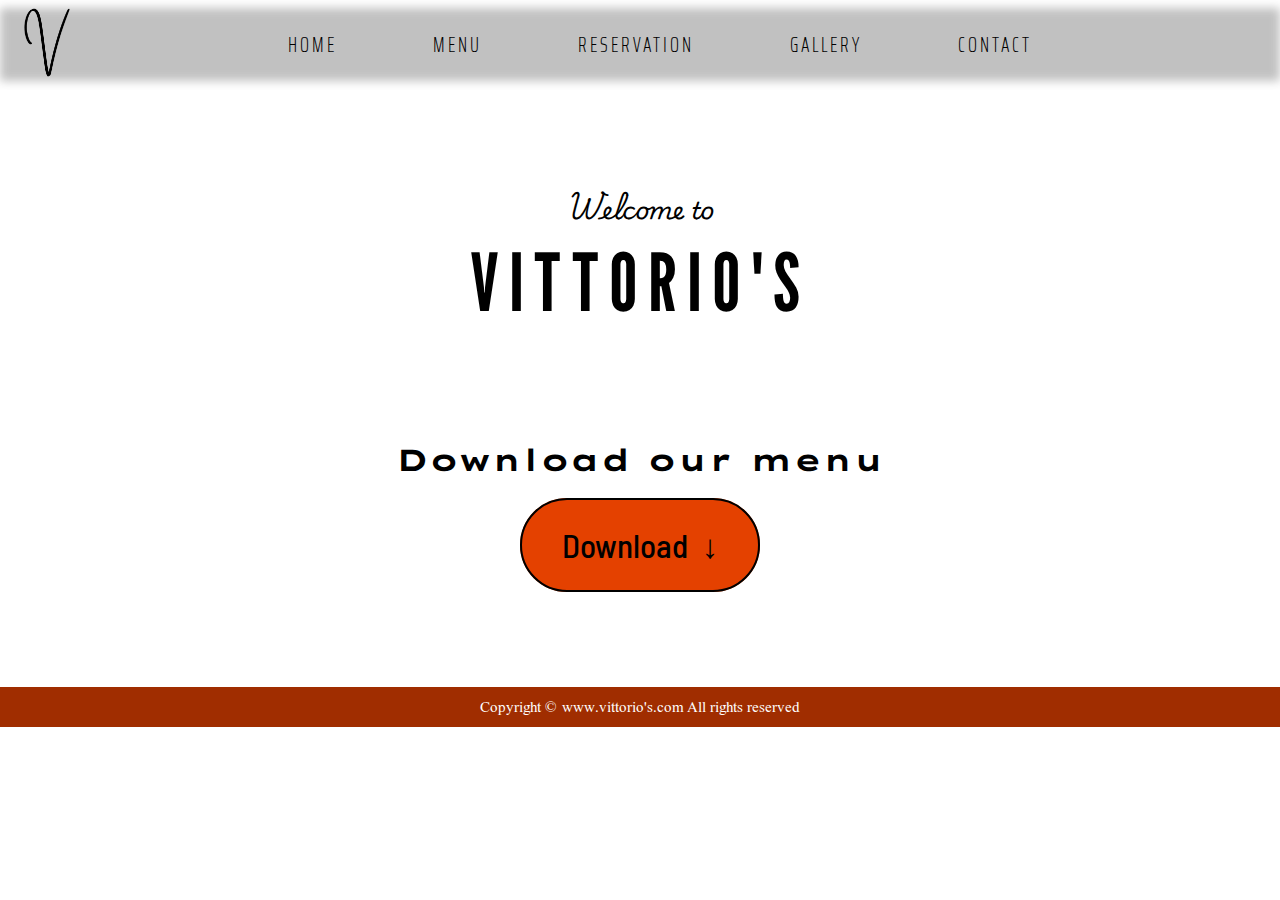
==== sub/menu/menu.html @ 7b121082 "Files upload" ====
<!DOCTYPE html>
<html lang="en">
<head>
    <meta charset="UTF-8">
    <meta name="viewport" content="width=device-width, initial-scale=1.0">
    <title>VITTORIO'S Menu</title>
    <link rel="stylesheet" href="menu.css">
    <link href="https://fonts.googleapis.com/css2?family=Playwrite+CU:wght@100..400&display=swap" rel="stylesheet">
    <link href="https://fonts.googleapis.com/css2?family=League+Gothic&family=Playwrite+CU:wght@100..400&display=swap" rel="stylesheet">
    <link href="https://fonts.googleapis.com/css2?family=Saira+Extra+Condensed:wght@100;200;300;400;500;600;700;800;900&display=swap" rel="stylesheet">
    <link href="https://fonts.googleapis.com/css2?family=Lexend+Zetta:wght@600&display=swap" rel="stylesheet">
    <link href="https://fonts.googleapis.com/css2?family=Amaranth:wght@700&family=Tai+Heritage+Pro&display=swap" rel="stylesheet">
    <link href="https://fonts.googleapis.com/css2?family=Barlow+Semi+Condensed:wght@500&display=swap" rel="stylesheet">

</head>
<body>
    <span id="backtotop"></span>
    <nav class="navbar">
        <div class="logo">
            <img src="../../img/site-logo.png" alt="" id="logo">
        </div>
        <div class="container">
            <ul class="cont">
                <li class="items"><a href="../../index.html">HOME</a></li>
                <li class="items"><a href="menu.html">MENU</a></li>
                <li class="items"><a href="../reservation/reservation.html">RESERVATION</a></li>
                <li class="items"><a href="../gallery/gallery.html">GALLERY</a></li>
                <li class="items"><a href="../contact/contact.html">CONTACT</a></li>
            </ul>
        </div>
        <div id="useless">
        </div>
    </nav>


    <section id="home">
        <h2>Welcome to</h2>
        <p>VITTORIO'S</p>
    </section>


    <section id="download-menu">
        <h3>Download our menu</h3>
        <p><a href="menu.pdf" download="menu.pdf">Download &nbsp;&darr;</a></p>
    </section>

    <footer>
        <p>Copyright &copy; www.vittorio's.com All rights reserved</p>
    </footer>
</body>
</html>
---- sub/menu/menu.css ----
::-webkit-scrollbar{
    width: 10px;
}
::-webkit-scrollbar-track{
    background-color: #363636;
    border-radius: 5px;
}
::-webkit-scrollbar-thumb{
    background-color: #ed681c;
    border-radius: 5px;
}
::-webkit-scrollbar-thumb:hover{
    background-color: #ca5714;
}



*{
    scroll-behavior: smooth;
}
body{
    margin: 0px;
    padding: 0px;
}
.navbar{
    display: flex;
    margin: 8px 0px;
    position: sticky;
    top: 0px;
    justify-content: center;
    /* border: 2px solid red; */
}
.navbar::before{
    content: "";
    position: absolute;
    background-color: #363636;
    height: 100%;
    width: 100%;
    top: 0px;
    left: 0px;
    z-index: -1;
    opacity: 0.3;
    filter: blur(5px);
}
#logo{
    width: 63px;
    height: 69px;
    margin: 0px 15px;
}
.logo{
    width: 150px;
    /* border: 2px solid red; */

}
.cont{
    display: flex;
    list-style-type: none;
    justify-content: flex-start;
    /* border: 2px solid red; */

}
.container{
    margin: auto;
    /* border: 2px solid red; */

}
.items{
    margin: 2px 28px;
}
.items a{
    /* border: 2px solid red; */
    font-family: "Saira Extra Condensed", sans-serif;
    font-weight: 200;
    font-size: 21px;
    letter-spacing: 3px;
    border-radius: 18px;
    color: #000000;
    text-decoration: none;
    padding: 6px 20px;  
}
.items a:hover{
    color: #000000;  
    font-weight: 600;
    text-decoration: underline;
}
#useless{
    width: 150px;
    height: 69px;
    /* border: 2px solid red; */
}




#home{
    display: flex;
    flex-direction: column;
    align-items: center;
    margin: 100px 0px;
    height: 100px;
    color: white;
}
#home h2{
    font-family: "Playwrite CU", cursive;
    font-size: 1.5em;
    margin: 0px;
    color: #000000;
}
#home p{
    font-family: "League Gothic", sans-serif;
    font-size: 5em;
    margin: 0px;
    letter-spacing: 10px;
    color: #000000;
}



#download-menu{
    height: 230px;
    /* border: 2px solid red; */
    display: flex;
    flex-direction: column;
    justify-content: center;
    align-items: center;
    margin: 75px 0px;
}
#download-menu h3{
    font-size: 1.9em;
    font-family: "Lexend Zetta", sans-serif;
}
#download-menu p a{
    color: #000000;
    padding: 25px 40px;
    border-radius: 50px;
    text-decoration: none;
    font-family: "Barlow Semi Condensed", sans-serif;
    font-weight: 500;
    font-size: 33px;
    background-color: #e44100;
    border: 2px solid black;
}
#download-menu p a:hover{
    background-color: #ffdbcd;
    border: 2px solid #e44100;
}




footer{
    height: 40px;
    background-color: #a02d00;
    border-top: 1px solid #ffffff;
}
footer p{
    text-align: center;
    font-family: "Tai Heritage Pro", serif;
    font-size: 15px;
    margin: 0px;
    padding-top: 5px;
    color: #ffffff;
}







/* Media Query */

@media screen and (max-width: 320px){
    body{
        margin: 0px;
        padding: 0px;
    }

    .navbar{
        width: 100%;
        align-items: center;
        flex-direction: column;
        height: 97px;
        position: sticky;
        top: 0px;
        left: 0px;
    }
    .navbar::before{
        content: "";
        position: absolute;
        top: 0px;
    }
    .logo{
        width: 38px;
        height: 33px;
        margin-top: 13px;
    }
    #logo{
        width: 33px;
        height: 39px;
        margin: 0px 3px;
        filter: invert(100%);
    }
    .container{
        margin: 0px 0px;
        height: 38px;
        margin-top: 1px;
        width: 100%;
    }
    .cont{
        padding: 0px;
        display: flex;
        justify-content: center;
    }
    .items{
        margin: 2px 0px;
    }
    .items a{
        font-size: 10px;
        padding: 0px 7px;
        width: 23px;
    }
    #useless{
        display: none;
    }




    #home{
        margin: 80px 0px;
        height: 135px;
    }
    #home h2{
        font-size: 20px;
        margin: 12px;
    }
    #home p{
        font-size: 55px;
        margin: 0px;
        letter-spacing: 8px;
    }


    #download-menu h3{
        font-size: 16px;
        margin: 23px 0px;
    }
    #download-menu p a{
        font-size: 25px;
        margin: 23px 0px;
    }
    #download-menu p{
        margin: 30px 0px;
    }


    footer p{
        font-size: 12px;
    }
}
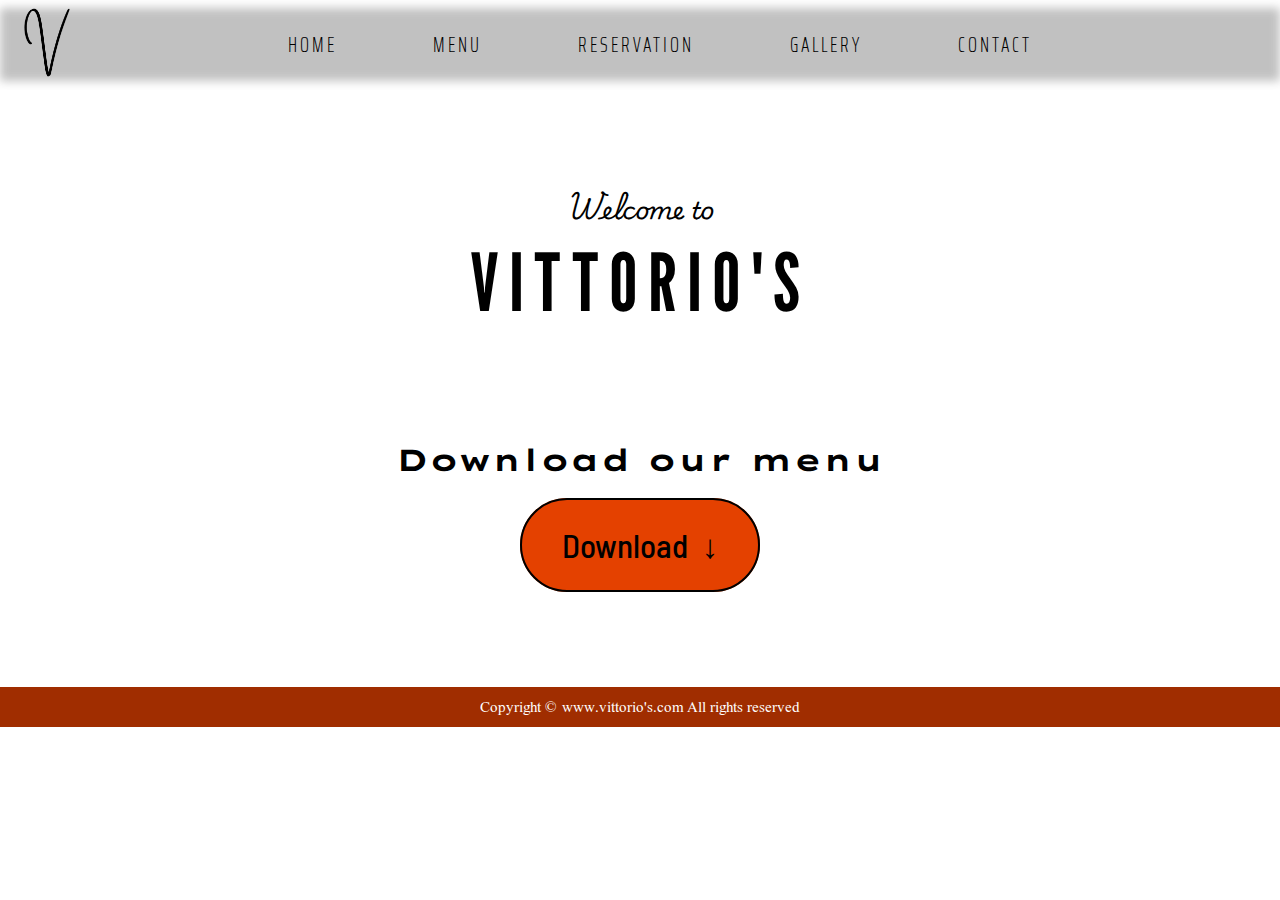
==== commit 8ff6ab19: "Update menu.html" ====
--- a/sub/menu/menu.html
+++ b/sub/menu/menu.html
@@ -41,11 +41,11 @@
 
     <section id="download-menu">
         <h3>Download our menu</h3>
-        <p><a href="menu.pdf" download="menu.pdf">Download &nbsp;&darr;</a></p>
+        <p><a download="menu.pdf">Download &nbsp;&darr;</a></p>
     </section>
 
     <footer>
         <p>Copyright &copy; www.vittorio's.com All rights reserved</p>
     </footer>
 </body>
-</html>+</html>
--- a/sub/menu/menu.css
+++ b/sub/menu/menu.css
@@ -170,7 +170,7 @@
 
 /* Media Query */
 
-@media screen and (max-width: 320px){
+@media screen and (min-width: 350px) and (max-width: 430px){
     body{
         margin: 0px;
         padding: 0px;
@@ -216,7 +216,7 @@
         margin: 2px 0px;
     }
     .items a{
-        font-size: 10px;
+        font-size: 13px;
         padding: 0px 7px;
         width: 23px;
     }
@@ -258,4 +258,4 @@
     footer p{
         font-size: 12px;
     }
-}+}
